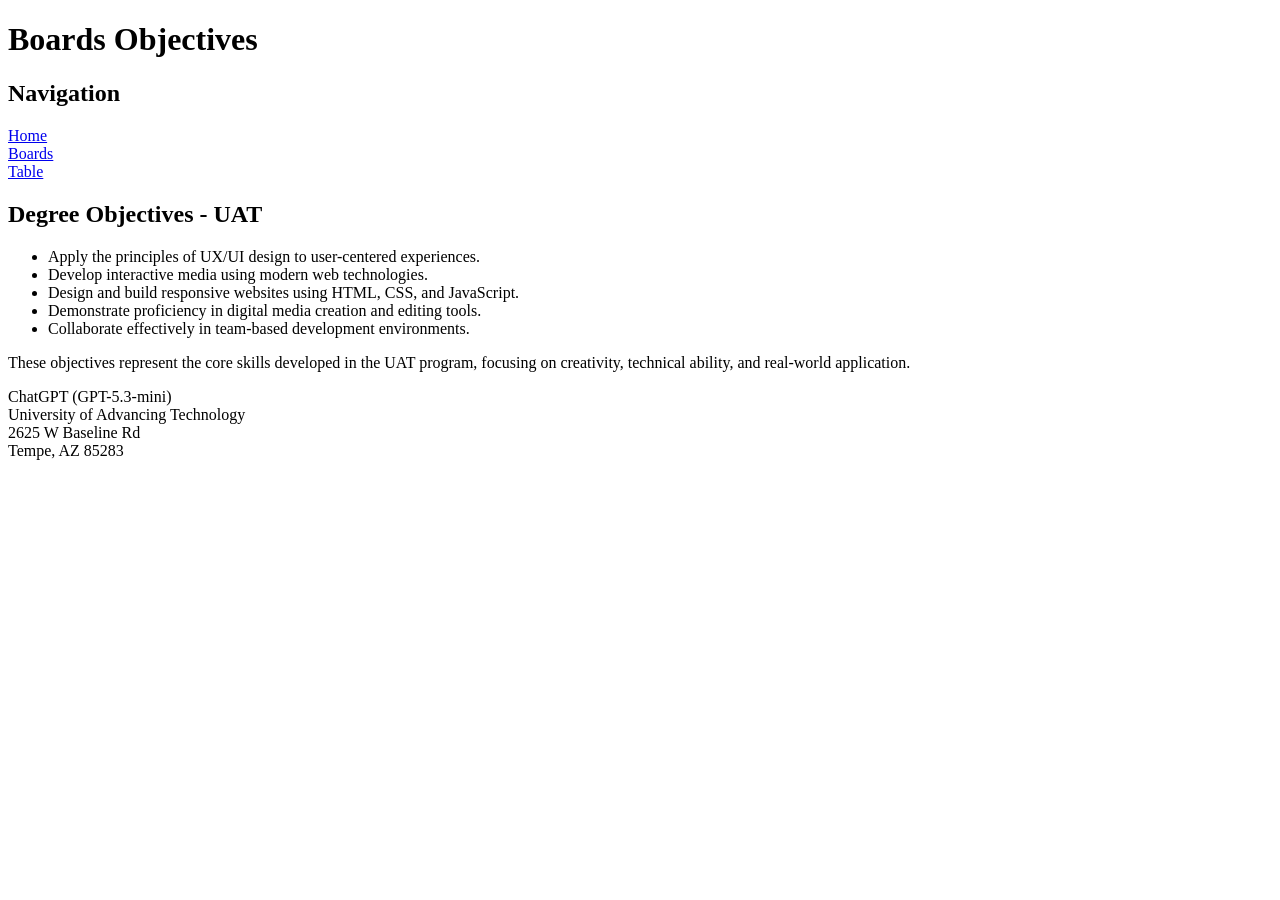
==== boards.html @ d72f3492 "Create boards.html" ====
<!DOCTYPE html>
<html lang="en">
<head>
    <meta charset="UTF-8">
    <title>Boards Objectives</title>
    <link rel="stylesheet" href="style.css">
</head>

<body>

<header>
    <h1>Boards Objectives</h1>
</header>

<nav>
    <h2>Navigation</h2>
    <a href="./index.html">Home</a><br>
    <a href="./boards.html">Boards</a><br>
    <a href="./table.html">Table</a><br>
</nav>

<main>
    <h2>Degree Objectives - UAT</h2>

    <ul>
        <li>Apply the principles of UX/UI design to user-centered experiences.</li>
        <li>Develop interactive media using modern web technologies.</li>
        <li>Design and build responsive websites using HTML, CSS, and JavaScript.</li>
        <li>Demonstrate proficiency in digital media creation and editing tools.</li>
        <li>Collaborate effectively in team-based development environments.</li>
    </ul>

    <p>
        These objectives represent the core skills developed in the UAT program,
        focusing on creativity, technical ability, and real-world application.
    </p>
</main>

<footer>
    ChatGPT (GPT-5.3-mini)<br>
    University of Advancing Technology<br>
    2625 W Baseline Rd<br>
    Tempe, AZ 85283<br>
    <!-- Model: GPT-5.3-mini -->
</footer>

</body>
</html>
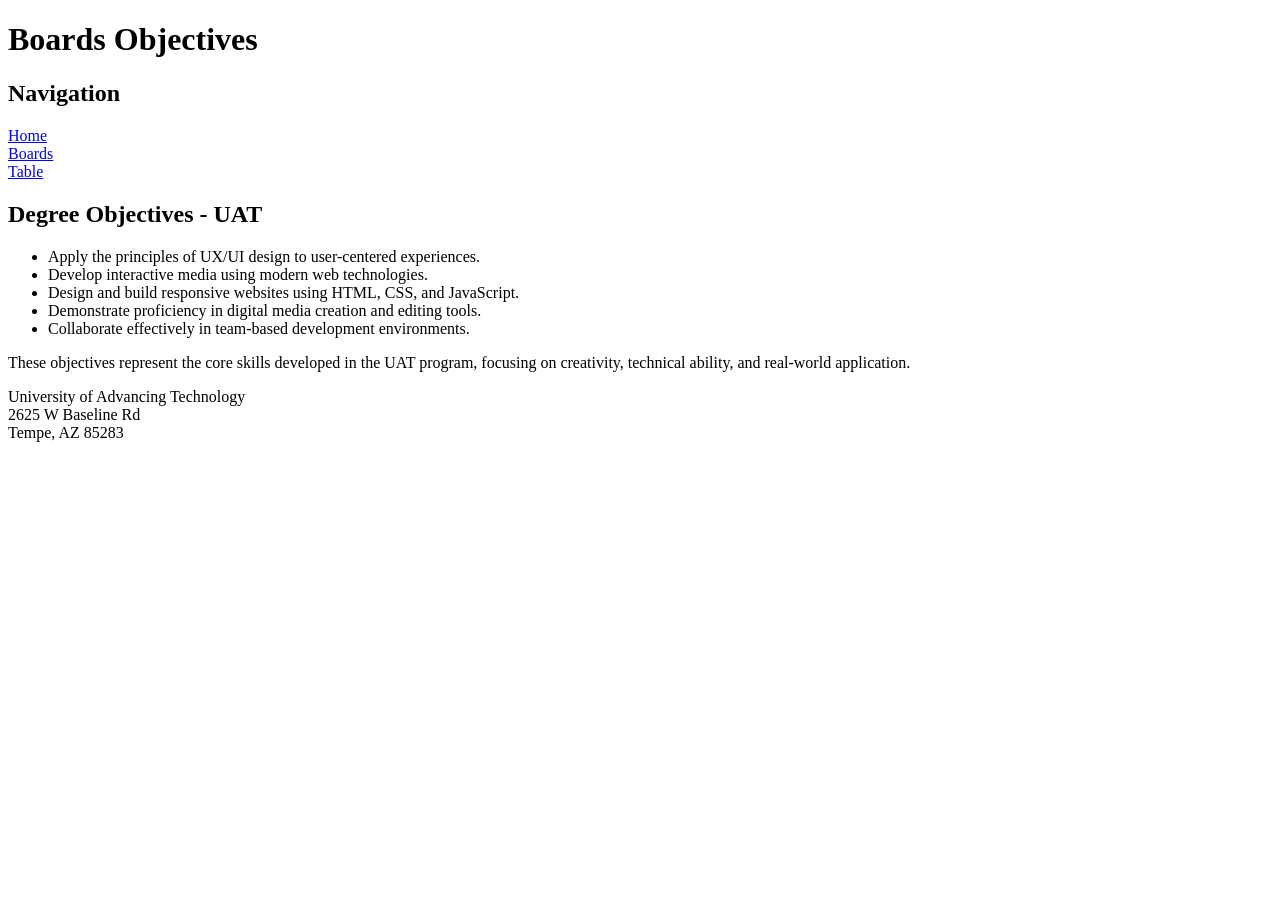
==== commit 61173956: "Update boards.html" ====
--- a/boards.html
+++ b/boards.html
@@ -37,7 +37,6 @@
 </main>
 
 <footer>
-    ChatGPT (GPT-5.3-mini)<br>
     University of Advancing Technology<br>
     2625 W Baseline Rd<br>
     Tempe, AZ 85283<br>
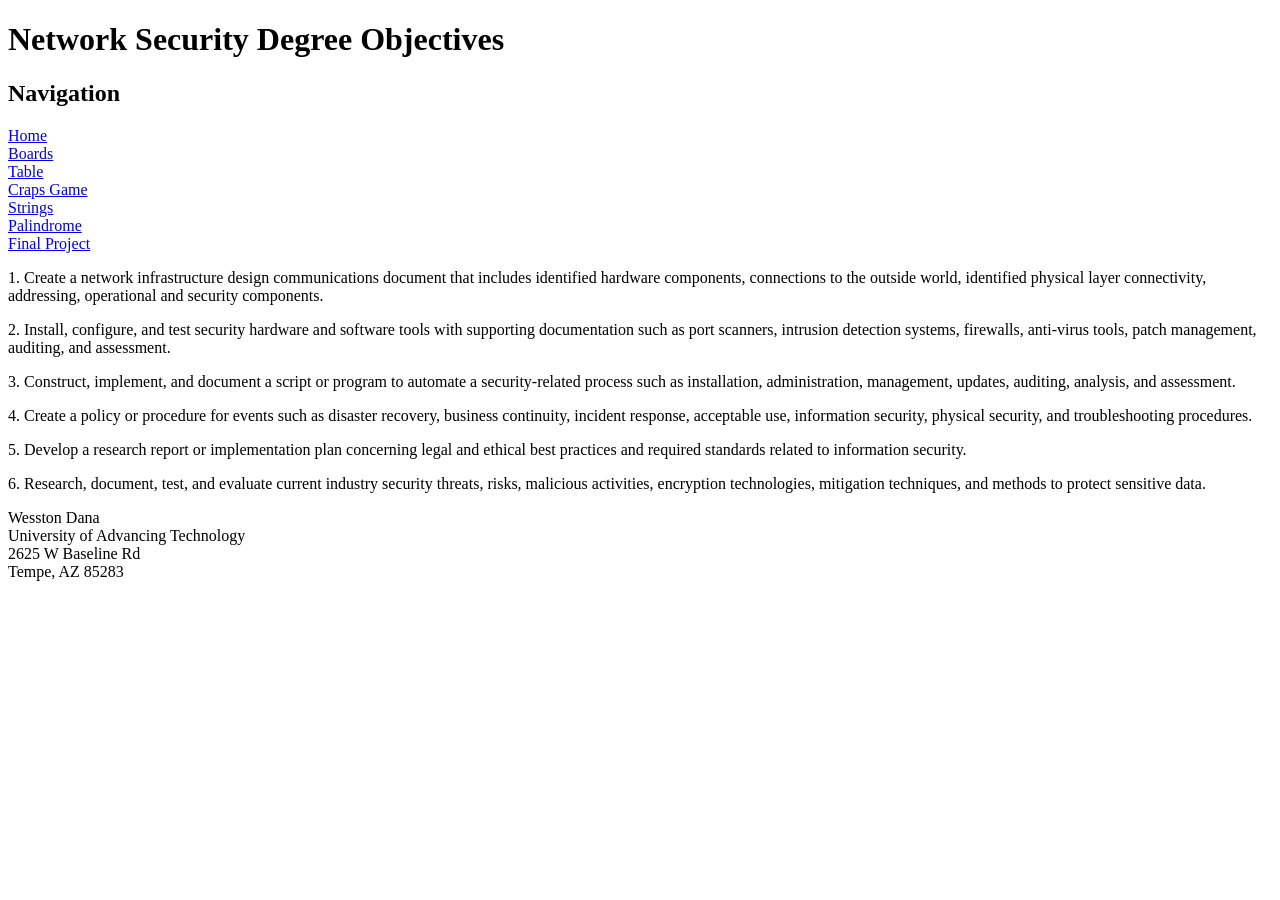
==== commit 7c381d5d: "Update boards.html" ====
--- a/boards.html
+++ b/boards.html
@@ -1,47 +1,80 @@
+<!-- Name: Wesston Dana -->
+<!-- File: boards.html -->
+<!-- Degree: Network Security -->
+
 <!DOCTYPE html>
 <html lang="en">
+
 <head>
     <meta charset="UTF-8">
-    <title>Boards Objectives</title>
-    <link rel="stylesheet" href="style.css">
+    <title>Boards - Network Security Objectives</title>
+
+    <!-- External CSS file -->
+    <link rel="stylesheet" href="styles.css">
 </head>
 
 <body>
 
-<header>
-    <h1>Boards Objectives</h1>
-</header>
+    <!-- Header section -->
+    <header>
+        <h1>Network Security Degree Objectives</h1>
+    </header>
 
-<nav>
-    <h2>Navigation</h2>
-    <a href="./index.html">Home</a><br>
-    <a href="./boards.html">Boards</a><br>
-    <a href="./table.html">Table</a><br>
-</nav>
+    <!-- Navigation menu -->
+    <nav>
+        <h2>Navigation</h2>
 
-<main>
-    <h2>Degree Objectives - UAT</h2>
+        <a href="./index.html">Home</a><br>
+        <a href="./boards.html">Boards</a><br>
+        <a href="./table.html">Table</a><br>
+        <a href="./game.html">Craps Game</a><br>
+        <a href="./strings.html">Strings</a><br>
+        <a href="./palindrome.html">Palindrome</a><br>
+        <a href="./final.html">Final Project</a><br>
+    </nav>
 
-    <ul>
-        <li>Apply the principles of UX/UI design to user-centered experiences.</li>
-        <li>Develop interactive media using modern web technologies.</li>
-        <li>Design and build responsive websites using HTML, CSS, and JavaScript.</li>
-        <li>Demonstrate proficiency in digital media creation and editing tools.</li>
-        <li>Collaborate effectively in team-based development environments.</li>
-    </ul>
+    <!-- Main content -->
+    <main>
 
-    <p>
-        These objectives represent the core skills developed in the UAT program,
-        focusing on creativity, technical ability, and real-world application.
-    </p>
-</main>
+        <p>
+            1. Create a network infrastructure design communications document that includes identified hardware components,
+            connections to the outside world, identified physical layer connectivity, addressing, operational and security components.
+        </p>
 
-<footer>
-    University of Advancing Technology<br>
-    2625 W Baseline Rd<br>
-    Tempe, AZ 85283<br>
-    <!-- Model: GPT-5.3-mini -->
-</footer>
+        <p>
+            2. Install, configure, and test security hardware and software tools with supporting documentation such as port scanners,
+            intrusion detection systems, firewalls, anti-virus tools, patch management, auditing, and assessment.
+        </p>
+
+        <p>
+            3. Construct, implement, and document a script or program to automate a security-related process such as installation,
+            administration, management, updates, auditing, analysis, and assessment.
+        </p>
+
+        <p>
+            4. Create a policy or procedure for events such as disaster recovery, business continuity, incident response,
+            acceptable use, information security, physical security, and troubleshooting procedures.
+        </p>
+
+        <p>
+            5. Develop a research report or implementation plan concerning legal and ethical best practices and required
+            standards related to information security.
+        </p>
+
+        <p>
+            6. Research, document, test, and evaluate current industry security threats, risks, malicious activities,
+            encryption technologies, mitigation techniques, and methods to protect sensitive data.
+        </p>
+
+    </main>
+
+    <!-- Footer -->
+    <footer>
+        Wesston Dana<br>
+        University of Advancing Technology<br>
+        2625 W Baseline Rd<br>
+        Tempe, AZ 85283<br>
+    </footer>
 
 </body>
 </html>
